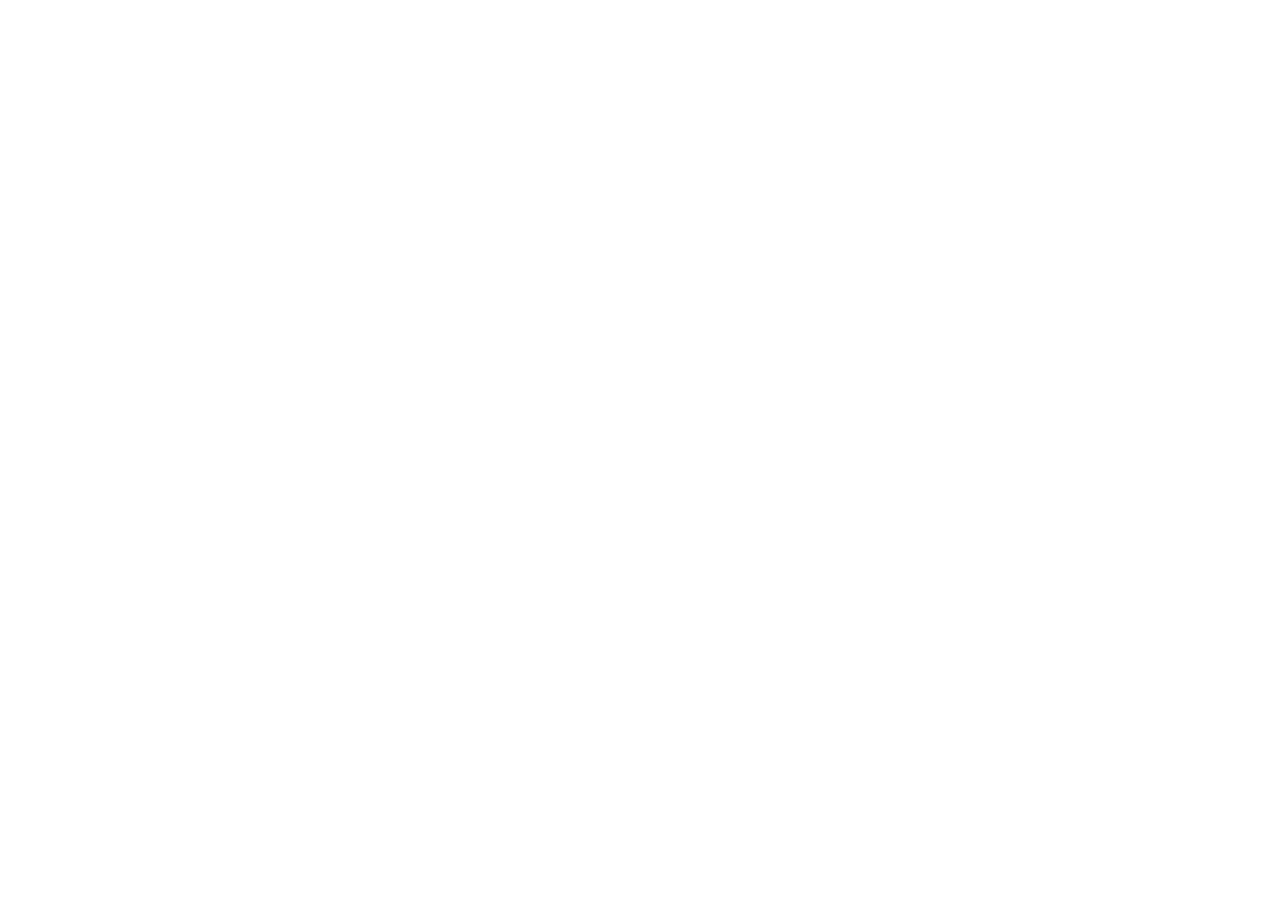
==== public/index.html @ af139029 "feature: added static" ====
<!DOCTYPE html>
<html lang="en">
  <head>
    <meta charset="utf-8" />
    <link rel="icon" href="%PUBLIC_URL%/favicon.ico" />
    <meta name="viewport" content="width=device-width, initial-scale=1" />
    <meta name="theme-color" content="#000000" />
    <meta
      name="description"
      content="Web site created using create-react-app"
    />
    <link rel="apple-touch-icon" href="%PUBLIC_URL%/logo192.png" />
    <link rel="manifest" href="%PUBLIC_URL%/manifest.json" />
    <title>React App</title>
  </head>
  <body>
    <noscript>You need to enable JavaScript to run this app.</noscript>
    <div id="root"></div>
  </body>
</html>
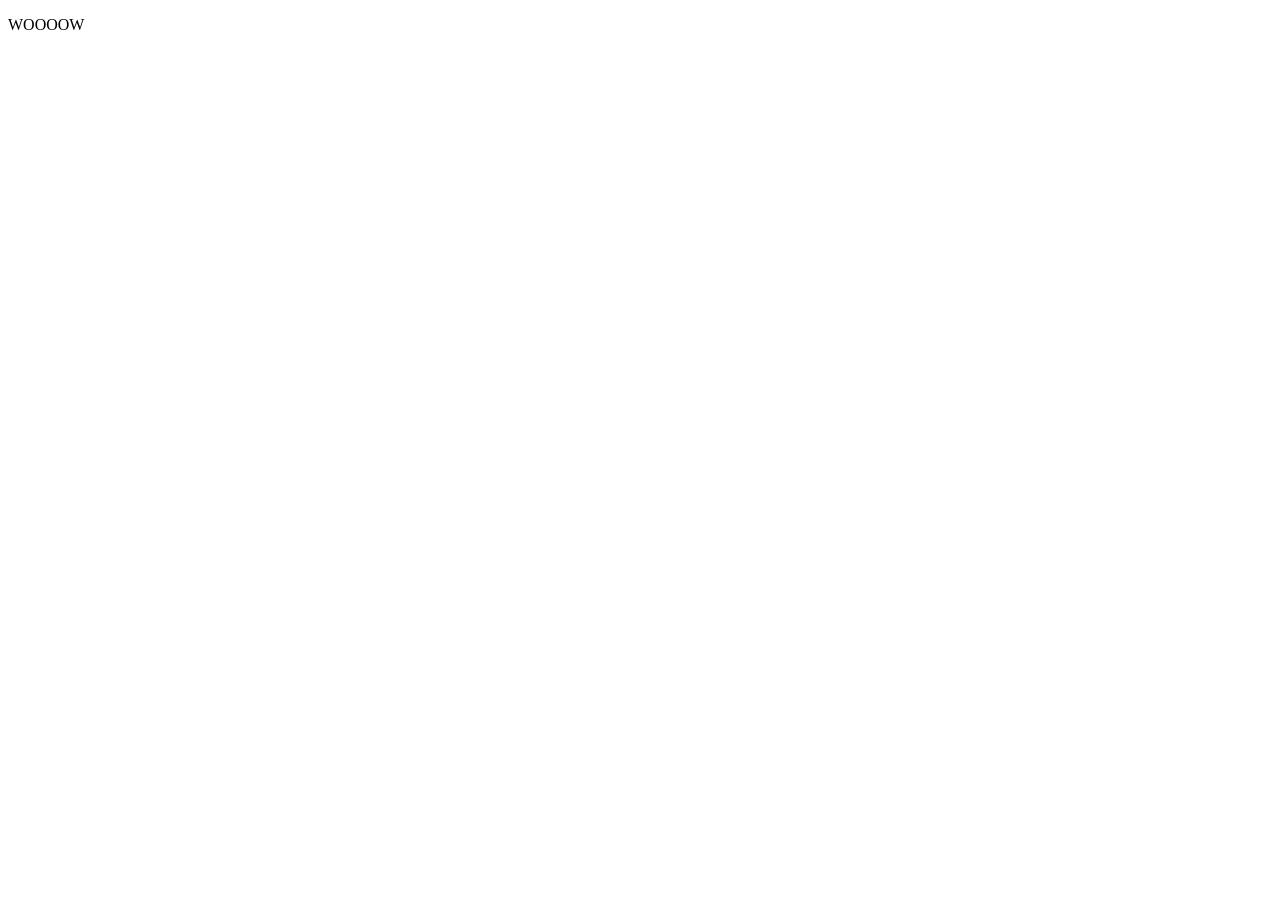
==== commit bcb0e431: "options and static" ====
--- a/public/index.html
+++ b/public/index.html
@@ -16,5 +16,6 @@
   <body>
     <noscript>You need to enable JavaScript to run this app.</noscript>
     <div id="root"></div>
+    <p>WOOOOW</p>
   </body>
-</html>
+</html>
